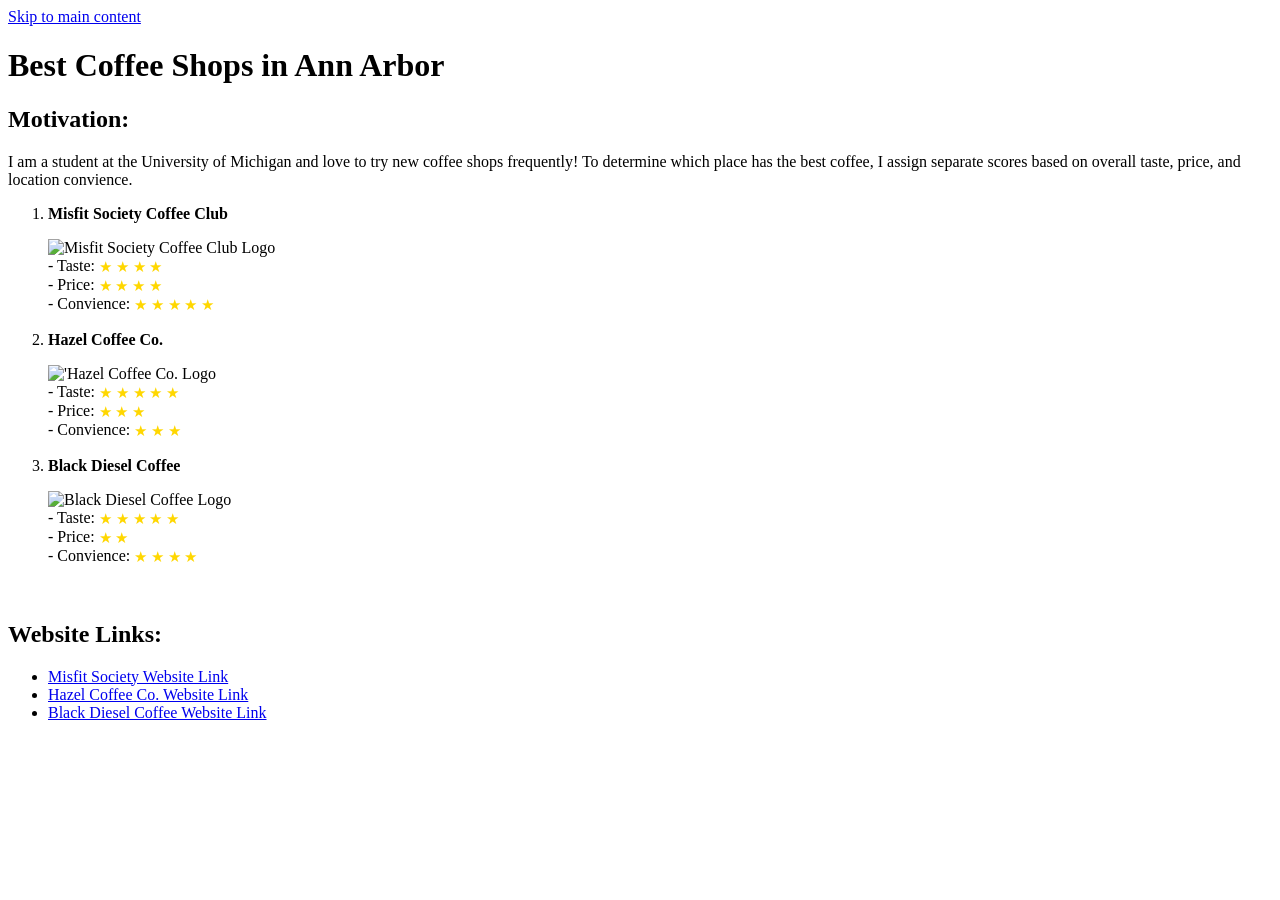
==== HTML5_Project/index.html @ dc2a5dbf "Add files via upload" ====
<!DOCTYPE html>
<html lang="en">
<head>
    <meta charset="UTF-8">
    <meta http-equiv="X-UA-Compatible" content="IE=edge">
    <meta name="viewport" content="width=device-width, initial-scale=1.0">
    <title>Ann Arbor Coffee</title>
</head>
<body>
    <a href="#main">Skip to main content</a>
    <main>
        <h1 id="main">Best Coffee Shops in Ann Arbor</h1>
        <div>
            <h2>Motivation:</h2>
            <p>I am a student at the University of Michigan and love to try new coffee shops frequently! To determine which place has the best coffee, I assign separate scores based on overall taste, price, and location convience.</p>
        </div>
        <div>
            <ol>
                <li><strong>Misfit Society Coffee Club</strong>
                 <p>
                    <img src="https://images.squarespace-cdn.com/content/v1/63643cd889356b1a9993c6bf/542e4bbd-1ab2-48de-ad6a-7b27053498f0/Misfit-Society-Coffee-Club_Ann-Arbor.png" alt="Misfit Society Coffee Club Logo" width="200">
                    <br>
                    - Taste: 
                    <span style="font-size: 15px; color: gold; vertical-align: middle;">
                    &#9733; &#9733; &#9733; &#9733;
                    </span>
                    <br>
                    - Price: 
                    <span style="font-size: 15px; color: gold; vertical-align: middle;">
                    &#9733; &#9733; &#9733; &#9733;
                    </span>
                    <br>
                    - Convience: 
                    <span style="font-size: 15px; color: gold; vertical-align: middle;">
                    &#9733; &#9733; &#9733; &#9733; &#9733;
                    </span>
                </p>
                </li>

                <li><strong>Hazel Coffee Co.</strong>
                <p>
                    <img src="https://images.squarespace-cdn.com/content/685eef4ceb43a30d8961c0df/92c9be89-4586-4939-b25f-9291b2206677/Group+7.png?format=1500w&content-type=image%2Fpng" alt="'Hazel Coffee Co. Logo" width="200">
                    <br>
                    - Taste: 
                    <span style="font-size: 15px; color: gold; vertical-align: middle;">
                    &#9733; &#9733; &#9733; &#9733; &#9733;
                    </span>
                    <br>
                    - Price: 
                    <span style="font-size: 15px; color: gold; vertical-align: middle;">
                    &#9733; &#9733; &#9733;
                    </span>
                    <br>
                    - Convience: 
                    <span style="font-size: 15px; color: gold; vertical-align: middle;">
                    &#9733; &#9733; &#9733;
                    </span>
                </p>
                </li>

                <li><strong>Black Diesel Coffee</strong>
                <p>
                    <img src="https://images.squarespace-cdn.com/content/v1/5ef4dbff4244676f94f68f7a/1595529380406-X9EXZFKQWRXN3UV0OUJE/BDC-01.png" alt="Black Diesel Coffee Logo" width="400">
                    <br>
                    - Taste: 
                    <span style="font-size: 15px; color: gold; vertical-align: middle;">
                    &#9733; &#9733; &#9733; &#9733; &#9733;
                    </span>
                    <br>
                    - Price: 
                    <span style="font-size: 15px; color: gold; vertical-align: middle;">
                    &#9733; &#9733;
                    </span>
                    <br>
                    - Convience: 
                    <span style="font-size: 15px; color: gold; vertical-align: middle;">
                    &#9733; &#9733; &#9733; &#9733;
                    </span>
                </p>
                </li>
            </ol>
        </div>
    </main>
    <br>

    <h2>Website Links:</h2>
    <nav>
        <ul>
        <li>
            <a href="https://www.misfitsocietycoffee.com/" target="_blank">Misfit Society Website Link</a>
        </li>
        <li>
            <a href="https://www.hazelcoffee.co/" target="_blank">Hazel Coffee Co. Website Link</a>
        </li>
        <li>
            <a href="https://www.blackdieselcoffee.com/" target="_blank">Black Diesel Coffee Website Link</a>
        </li>
        </ul>
    </nav>
    
</body>
</html>
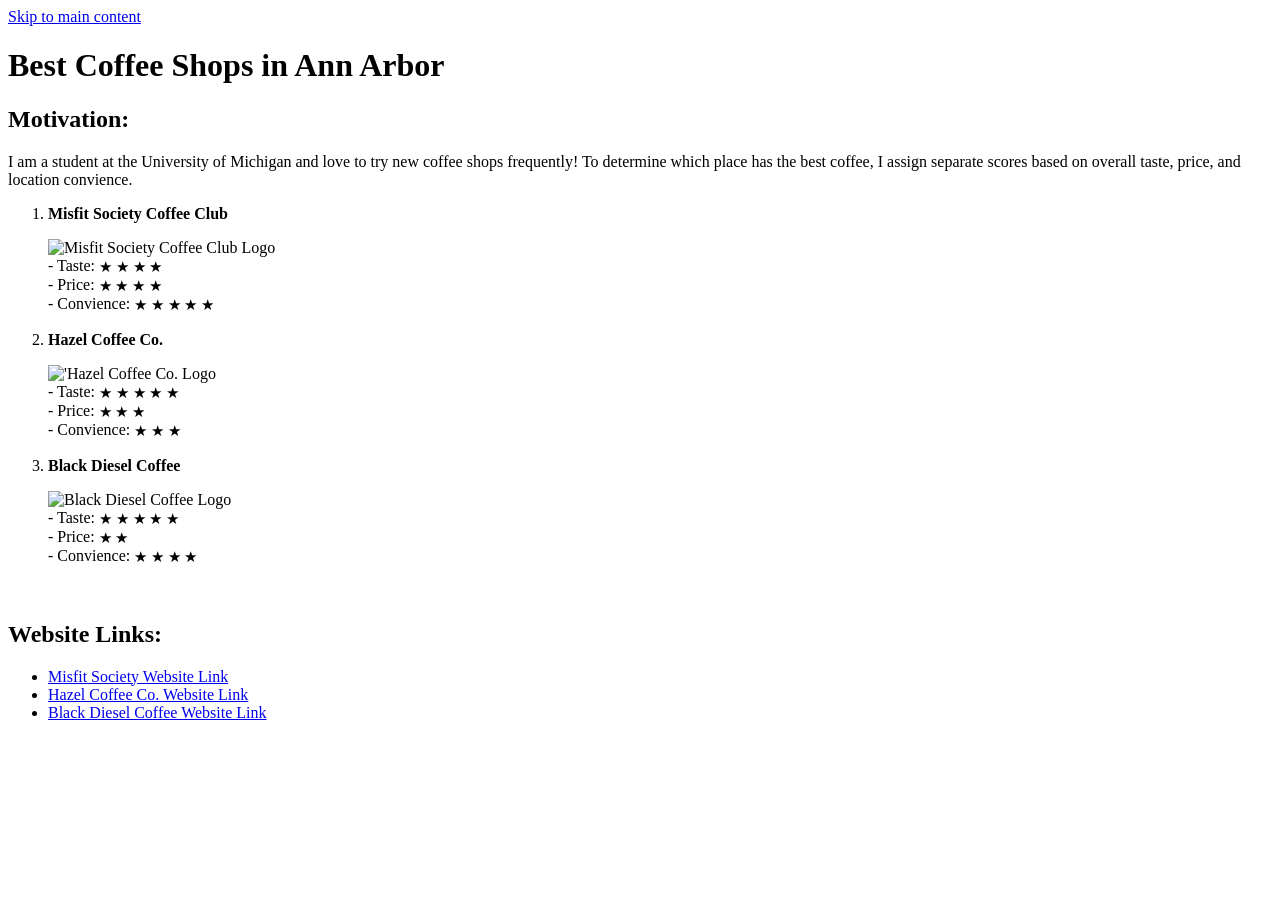
==== commit 50bc914b: "Add files via upload" ====
--- a/HTML5_Project/index.html
+++ b/HTML5_Project/index.html
@@ -21,17 +21,17 @@
                     <img src="https://images.squarespace-cdn.com/content/v1/63643cd889356b1a9993c6bf/542e4bbd-1ab2-48de-ad6a-7b27053498f0/Misfit-Society-Coffee-Club_Ann-Arbor.png" alt="Misfit Society Coffee Club Logo" width="200">
                     <br>
                     - Taste: 
-                    <span style="font-size: 15px; color: gold; vertical-align: middle;">
+                    <span style="font-size: 15px; color: black; vertical-align: middle;">
                     &#9733; &#9733; &#9733; &#9733;
                     </span>
                     <br>
                     - Price: 
-                    <span style="font-size: 15px; color: gold; vertical-align: middle;">
+                    <span style="font-size: 15px; color: black; vertical-align: middle;">
                     &#9733; &#9733; &#9733; &#9733;
                     </span>
                     <br>
                     - Convience: 
-                    <span style="font-size: 15px; color: gold; vertical-align: middle;">
+                    <span style="font-size: 15px; color: black; vertical-align: middle;">
                     &#9733; &#9733; &#9733; &#9733; &#9733;
                     </span>
                 </p>
@@ -42,17 +42,17 @@
                     <img src="https://images.squarespace-cdn.com/content/685eef4ceb43a30d8961c0df/92c9be89-4586-4939-b25f-9291b2206677/Group+7.png?format=1500w&content-type=image%2Fpng" alt="'Hazel Coffee Co. Logo" width="200">
                     <br>
                     - Taste: 
-                    <span style="font-size: 15px; color: gold; vertical-align: middle;">
+                    <span style="font-size: 15px; color: black; vertical-align: middle;">
                     &#9733; &#9733; &#9733; &#9733; &#9733;
                     </span>
                     <br>
                     - Price: 
-                    <span style="font-size: 15px; color: gold; vertical-align: middle;">
+                    <span style="font-size: 15px; color: black; vertical-align: middle;">
                     &#9733; &#9733; &#9733;
                     </span>
                     <br>
                     - Convience: 
-                    <span style="font-size: 15px; color: gold; vertical-align: middle;">
+                    <span style="font-size: 15px; color: black; vertical-align: middle;">
                     &#9733; &#9733; &#9733;
                     </span>
                 </p>
@@ -63,17 +63,17 @@
                     <img src="https://images.squarespace-cdn.com/content/v1/5ef4dbff4244676f94f68f7a/1595529380406-X9EXZFKQWRXN3UV0OUJE/BDC-01.png" alt="Black Diesel Coffee Logo" width="400">
                     <br>
                     - Taste: 
-                    <span style="font-size: 15px; color: gold; vertical-align: middle;">
+                    <span style="font-size: 15px; color: black; vertical-align: middle;">
                     &#9733; &#9733; &#9733; &#9733; &#9733;
                     </span>
                     <br>
                     - Price: 
-                    <span style="font-size: 15px; color: gold; vertical-align: middle;">
+                    <span style="font-size: 15px; color: black; vertical-align: middle;">
                     &#9733; &#9733;
                     </span>
                     <br>
                     - Convience: 
-                    <span style="font-size: 15px; color: gold; vertical-align: middle;">
+                    <span style="font-size: 15px; color: black; vertical-align: middle;">
                     &#9733; &#9733; &#9733; &#9733;
                     </span>
                 </p>
